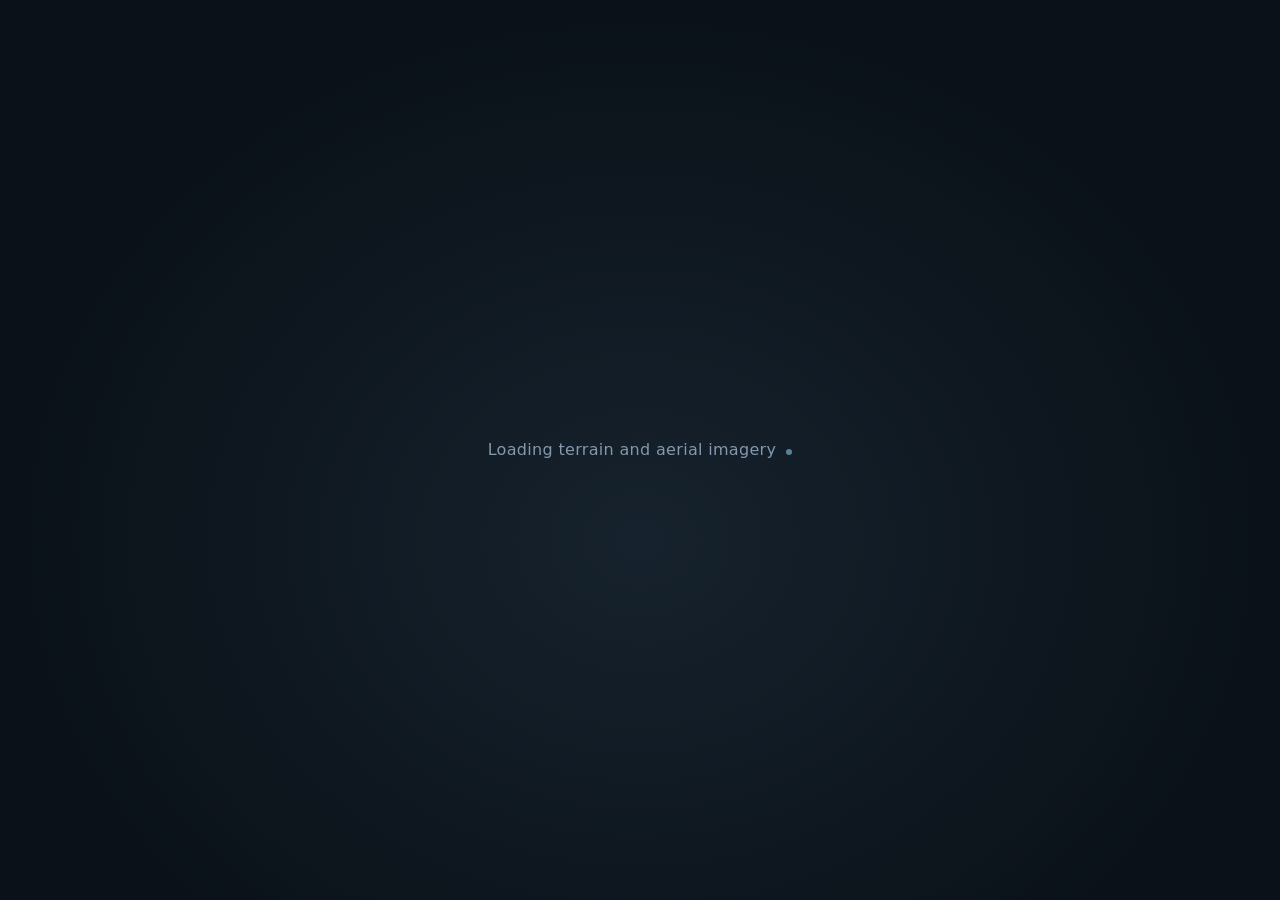
==== index.html @ a96523f1 "Add root redirect and .nojekyll for GitHub Pages Co-Authored-By: Claude Sonnet 5.5 <noreply@anthropi" ====
<!doctype html>
<html lang="en">
<head>
  <meta charset="utf-8">
  <meta name="viewport" content="width=device-width, initial-scale=1">
  <title>Twister Chaser</title>
  <meta http-equiv="refresh" content="0; url=web/playback.html">
  <link rel="canonical" href="web/playback.html">
</head>
<body style="background:#0a1118;color:#dce8f2;font-family:system-ui,sans-serif">
  <p>Opening <a href="web/playback.html" style="color:#8fc8f0">Twister Chaser</a>.</p>
</body>
</html>
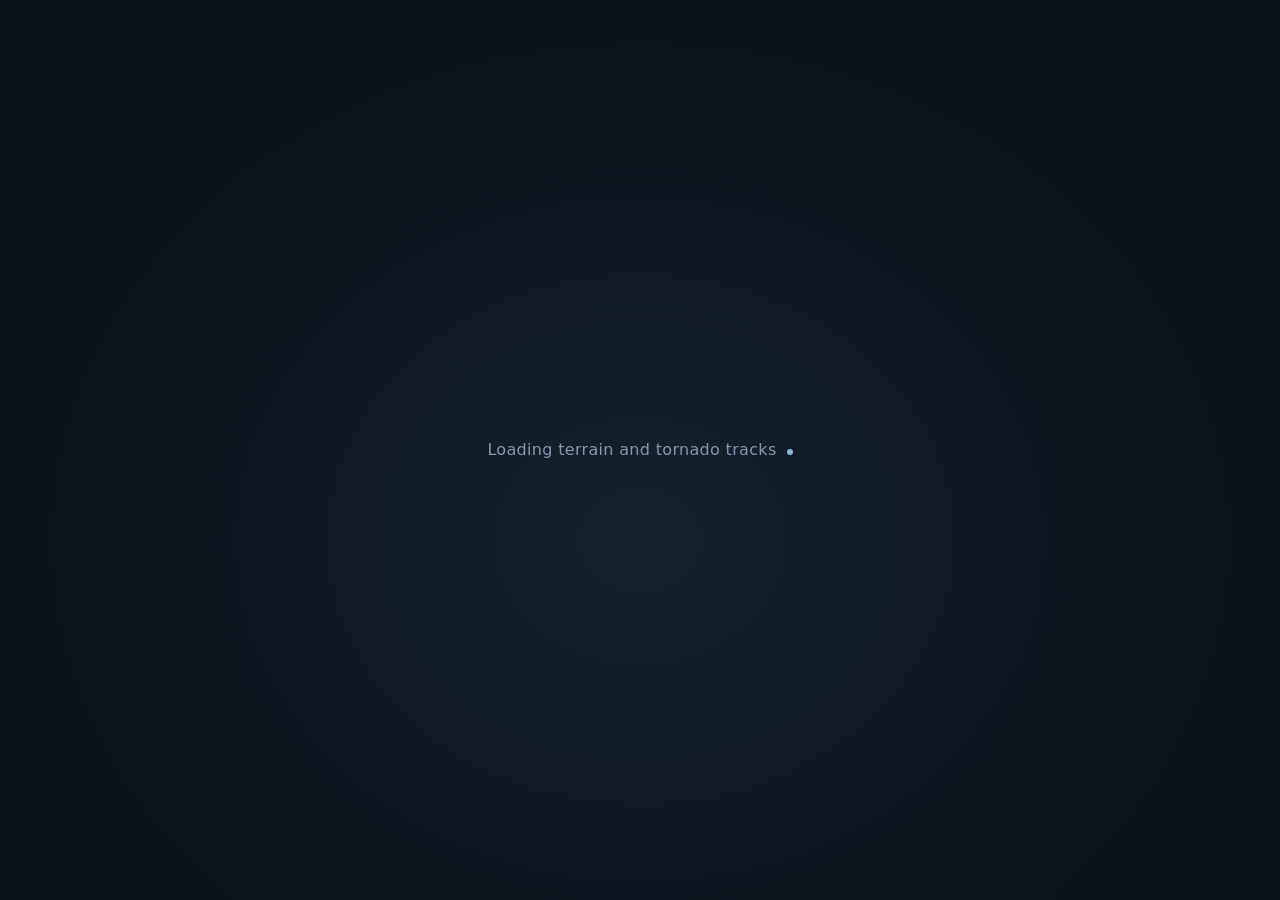
==== commit 45a02997: "Stage 3: main 3D map with all 2026 tracks, detail card, flat overview, Watch link Co-Authored-By: Cl" ====
--- a/index.html
+++ b/index.html
@@ -4,10 +4,10 @@
   <meta charset="utf-8">
   <meta name="viewport" content="width=device-width, initial-scale=1">
   <title>Twister Chaser</title>
-  <meta http-equiv="refresh" content="0; url=web/playback.html">
-  <link rel="canonical" href="web/playback.html">
+  <meta http-equiv="refresh" content="0; url=web/index.html">
+  <link rel="canonical" href="web/index.html">
 </head>
 <body style="background:#0a1118;color:#dce8f2;font-family:system-ui,sans-serif">
-  <p>Opening <a href="web/playback.html" style="color:#8fc8f0">Twister Chaser</a>.</p>
+  <p>Opening <a href="web/index.html" style="color:#8fc8f0">Twister Chaser</a>.</p>
 </body>
 </html>
